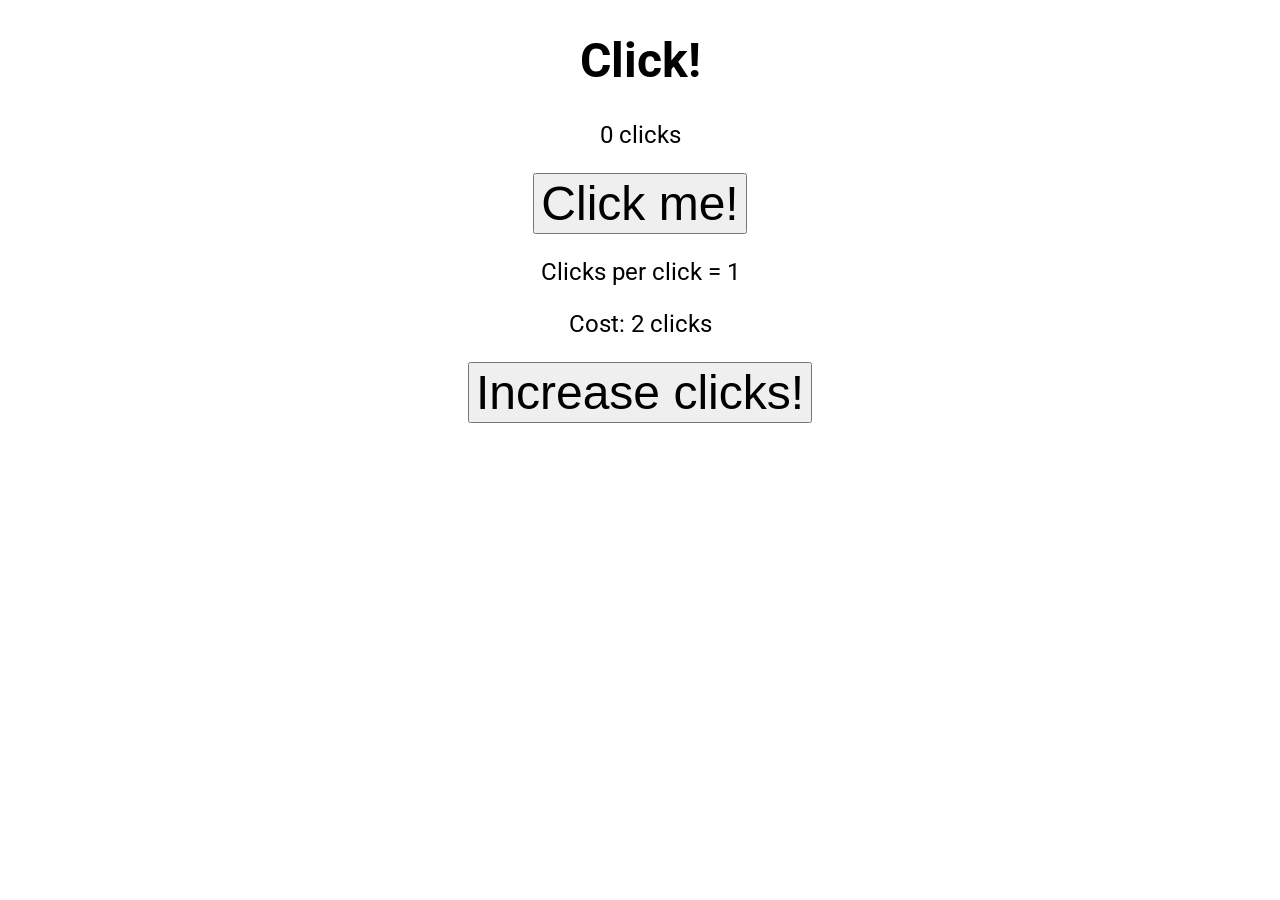
==== clickgame.html @ 52efe306 "Add files via upload" ====
<!DOCTYPE html>
<html>
    <head>
        <title>click!</title>
        <link rel="stylesheet" href="clickgame.css">
    </head>
    <body>
        <h1>Click!</h1>
        <p><span id="clickOutput">0</span> clicks</p>
        <p><button id="clickButton" class="button">Click me!</button></p>
        <p>Clicks per click = <span id="clickCounter">1</span></p>
        <p>Cost: <span id="clickCost">2</span> clicks</p>
        <p><button id="addCountButton" class="button">Increase clicks!</button></p>
    </body>
    <script src="clickgame.js"></script>
</html>
---- clickgame.css ----
@import url('https://fonts.googleapis.com/css2?family=Roboto');

body {
    font-family: "Roboto";
    color: black;
    text-align: center;
    font-size: 150%;
}

.button {
    font-size: 200%;
}

.button:hover {
    font-style: italic;
}
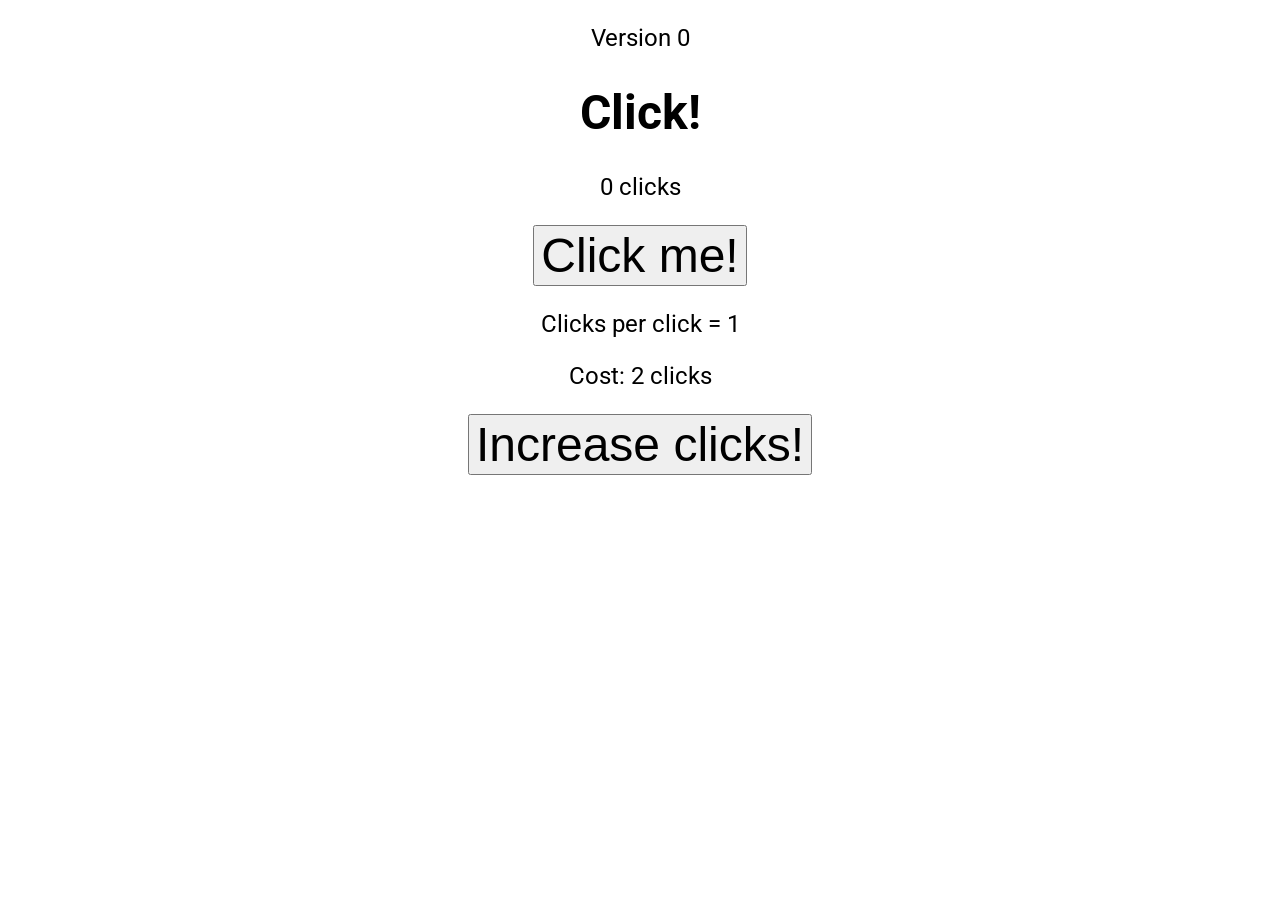
==== commit 5b4f0469: "Update clickgame.html" ====
--- a/clickgame.html
+++ b/clickgame.html
@@ -5,6 +5,7 @@
         <link rel="stylesheet" href="clickgame.css">
     </head>
     <body>
+        <p>Version 0</p>
         <h1>Click!</h1>
         <p><span id="clickOutput">0</span> clicks</p>
         <p><button id="clickButton" class="button">Click me!</button></p>
@@ -13,4 +14,4 @@
         <p><button id="addCountButton" class="button">Increase clicks!</button></p>
     </body>
     <script src="clickgame.js"></script>
-</html>+</html>
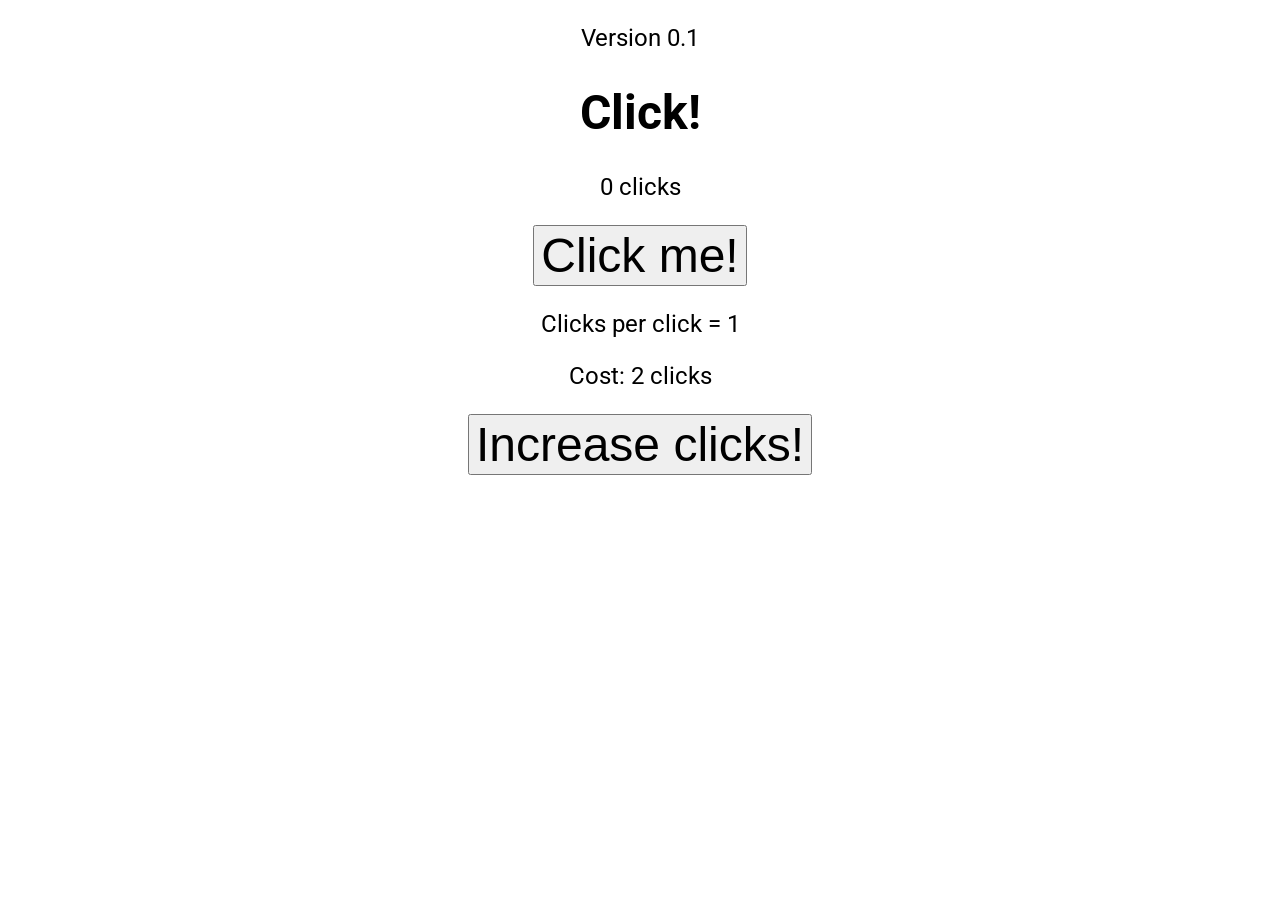
==== commit 697b21d2: "Update clickgame.html" ====
--- a/clickgame.html
+++ b/clickgame.html
@@ -5,7 +5,7 @@
         <link rel="stylesheet" href="clickgame.css">
     </head>
     <body>
-        <p>Version 0</p>
+        <p>Version 0.1</p>
         <h1>Click!</h1>
         <p><span id="clickOutput">0</span> clicks</p>
         <p><button id="clickButton" class="button">Click me!</button></p>
